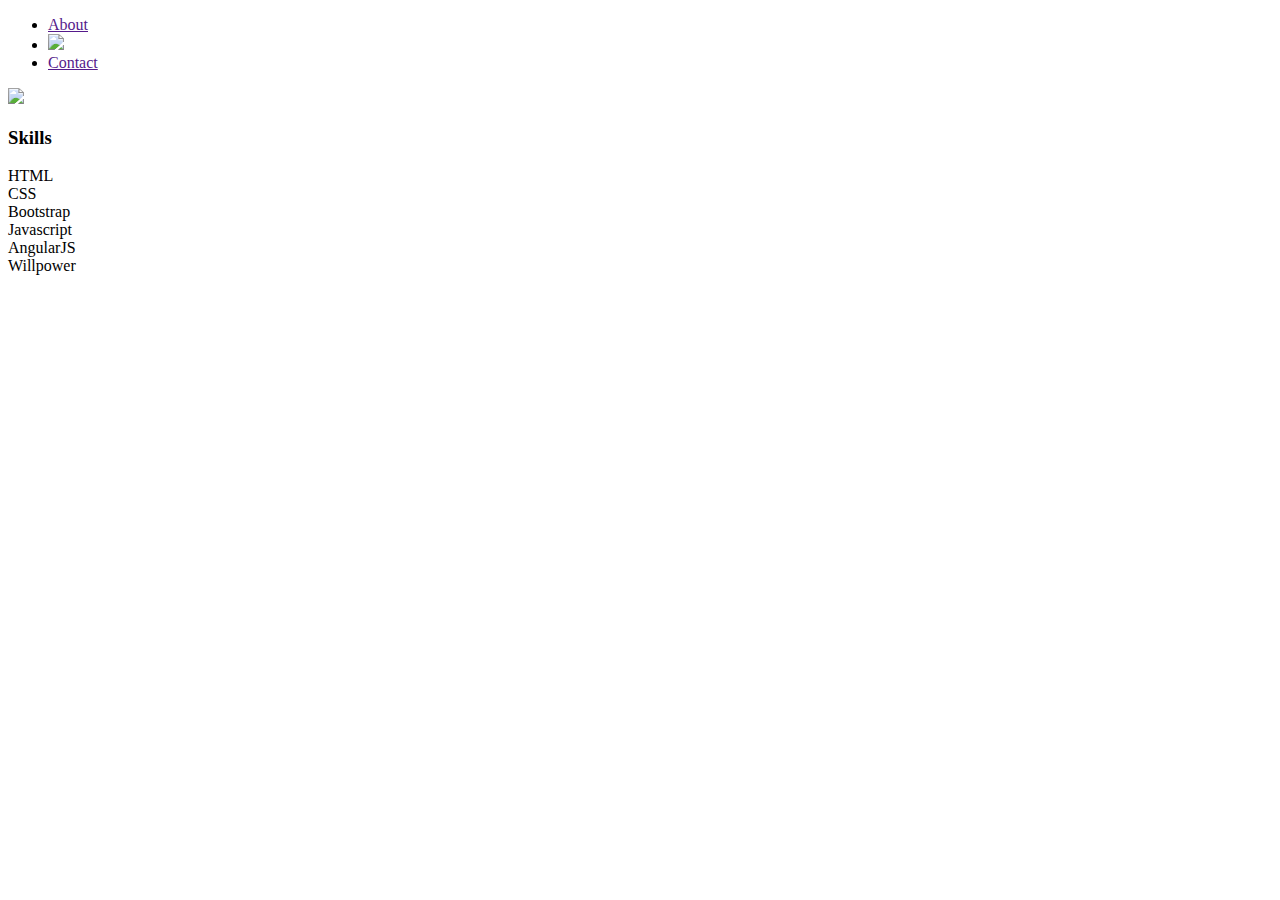
==== palaioGG/index.html @ 637e3a68 "Upload portfolio solution." ====
﻿<!DOCTYPE html>
<html ng-app="myApp">
<head>
    <title>myPortfolio</title>
	<meta charset="utf-8" />
    <!-- stylesheet -->
    <link rel="stylesheet" href="styles/main.css" />
    <!-- bootstrap -->
    <link rel="stylesheet" href="Content/bootstrap.css" />
    <!-- angularJS -->
    <script src="scripts/angular.js"></script>
    <!-- jQuery -->
    <script src="scripts/jquery-3.1.0.js"></script>
    <script src="scripts/jquery-3.1.0.min.js"></script>
    <!-- controller -->
    <script src="js/mainController.js"></script>
    <!-- peity chart -->
    <!--<script src="scripts/angular-peity.js"></script>-->
    <script type="text/javascript" src="https://cdnjs.cloudflare.com/ajax/libs/peity/3.2.0/jquery.peity.js"></script>
    <script src="scripts/ng-peity.js"></script>
</head>
<body ng-controller="myAppController">
    <div class="palaioGG">
        <div class="container-fluid">
            <div class="row">
                <div class="col-xs-12">
                    <nav class="navbar navbar-inverse navbar-fixed-top">
                        <div class="container">
                            <div class="col-xs-6 col-xs-offset-3">
                                <div class="menu-wrapper">
                                    <ul class="nav navbar-nav">
                                        <li>
                                            <a class="menu-list-item" href="">About</a>
                                        </li>
                                        <li>
                                            <div class="avatar-wrapper">
                                                <img class="avatar" src="img/avatar.jpg" />
                                            </div>
                                        </li>
                                        <li>
                                            <a class="menu-list-item" href="">Contact</a>
                                        </li>
                                    </ul>
                                </div>
                            </div>
                        </div>
                    </nav>
                </div>
            </div>
            <div class="row">
                    <div class="jumbotron">
                        <img class="main-img" src="img/jumbotron1.jpg" />
                    </div>
            </div>
            <div class="row" id="about">
                    <div class="skillset">
                        <div class="col-xs-8 col-xs-offset-2">
                            <h3>Skills<span class="straight-line"></span></h3>
                            <div class="row">
                                <div class="col-xs-12 col-md-6">
                                    <div class="skill-wrapper">
                                        HTML
                                        <inline-pie-chart data="PieChart.data" options="PieChart.options"></inline-pie-chart>
                                    </div>
                                </div>
                                <div class="col-xs-12 col-md-6">
                                    <div class="skill-wrapper">
                                        CSS
                                        <inline-bar-chart data="BarChart.data" options="BarChart.options"></inline-bar-chart>
                                    </div>
                                </div>
                            </div>
                            <div class="row">
                                <div class="col-xs-12 col-md-6">
                                    <div class="skill-wrapper">
                                        Bootstrap
                                    </div>
                                </div>
                                <div class="col-xs-12 col-md-6">
                                    <div class="skill-wrapper">
                                        Javascript
                                    </div>
                                </div>
                            </div>
                            <div class="row">
                                <div class="col-xs-12 col-md-6">
                                    <div class="skill-wrapper">
                                        AngularJS
                                    </div>
                                </div>
                                <div class="col-xs-12 col-md-6">
                                    <div class="skill-wrapper">
                                        Willpower
                                    </div>
                                </div>
                            </div>
                            
                        </div>
                    </div>

            </div>
        </div>
    </div>
</body>
</html>
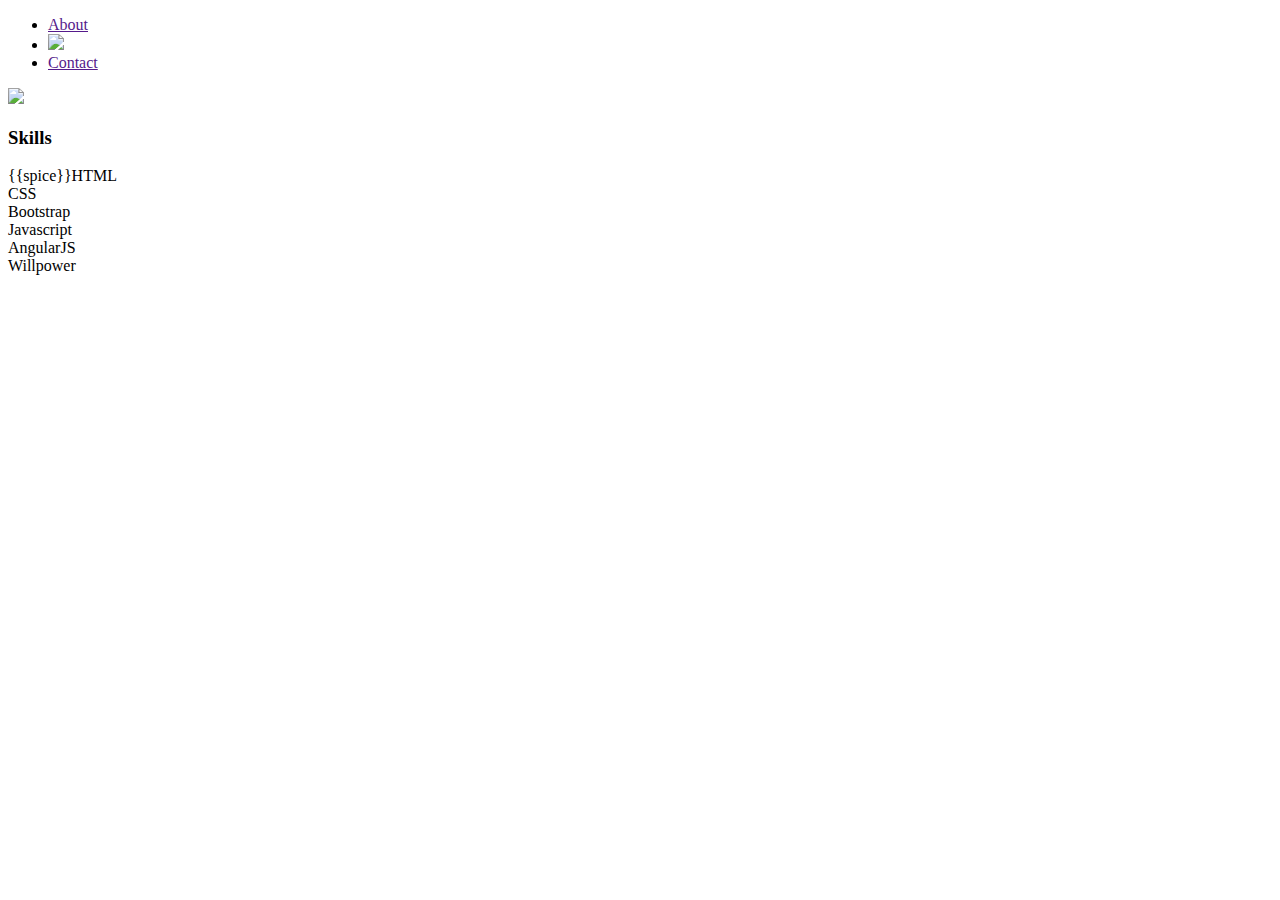
==== commit 1e45adde: "Add C3 Library" ====
--- a/palaioGG/index.html
+++ b/palaioGG/index.html
@@ -1,5 +1,5 @@
 ﻿<!DOCTYPE html>
-<html ng-app="myApp">
+<html ng-app="palaioApp">
 <head>
     <title>myPortfolio</title>
 	<meta charset="utf-8" />
@@ -18,8 +18,19 @@
     <!--<script src="scripts/angular-peity.js"></script>-->
     <script type="text/javascript" src="https://cdnjs.cloudflare.com/ajax/libs/peity/3.2.0/jquery.peity.js"></script>
     <script src="scripts/ng-peity.js"></script>
+    <!-- c3 charts library -->
+    <link rel="stylesheet" href="https://cdnjs.cloudflare.com/ajax/libs/c3/0.4.11/c3.css" />
+    <link rel="stylesheet" href="https://cdnjs.cloudflare.com/ajax/libs/c3/0.4.11/c3.min.css" />
+
+    <script type="text/javascript" src="scripts/d3-3.5.17.min.zopfli.js"></script>
+
+    <script type="text/javascript" src="https://cdnjs.cloudflare.com/ajax/libs/c3/0.4.11/c3.js"></script>
+    <script type="text/javascript" src="https://cdnjs.cloudflare.com/ajax/libs/c3/0.4.11/c3.min.js"></script>
+
+    <script src="scripts/c3-angular.js"></script>
+    <script src="scripts/c3-angular.min.js"></script>
 </head>
-<body ng-controller="myAppController">
+<body ng-controller="palaioController">
     <div class="palaioGG">
         <div class="container-fluid">
             <div class="row">
@@ -59,14 +70,24 @@
                             <div class="row">
                                 <div class="col-xs-12 col-md-6">
                                     <div class="skill-wrapper">
-                                        HTML
-                                        <inline-pie-chart data="PieChart.data" options="PieChart.options"></inline-pie-chart>
+                                        {{spice}}HTML
+                                        <c3chart bindto-id="donut-plot1-chart">
+                                            <chart-column column-id="Data 1"
+                                                          column-values="70"
+                                                          column-type="donut" />
+                                            <chart-column column-id="Data 2"
+                                                          column-values="35"
+                                                          column-type="donut" />
+                                            <chart-column column-id="Data 3"
+                                                          column-values="60"
+                                                          column-type="donut" />
+                                            <chart-donut title="Donut" width="60" />
+                                        </c3chart>
                                     </div>
                                 </div>
                                 <div class="col-xs-12 col-md-6">
                                     <div class="skill-wrapper">
                                         CSS
-                                        <inline-bar-chart data="BarChart.data" options="BarChart.options"></inline-bar-chart>
                                     </div>
                                 </div>
                             </div>
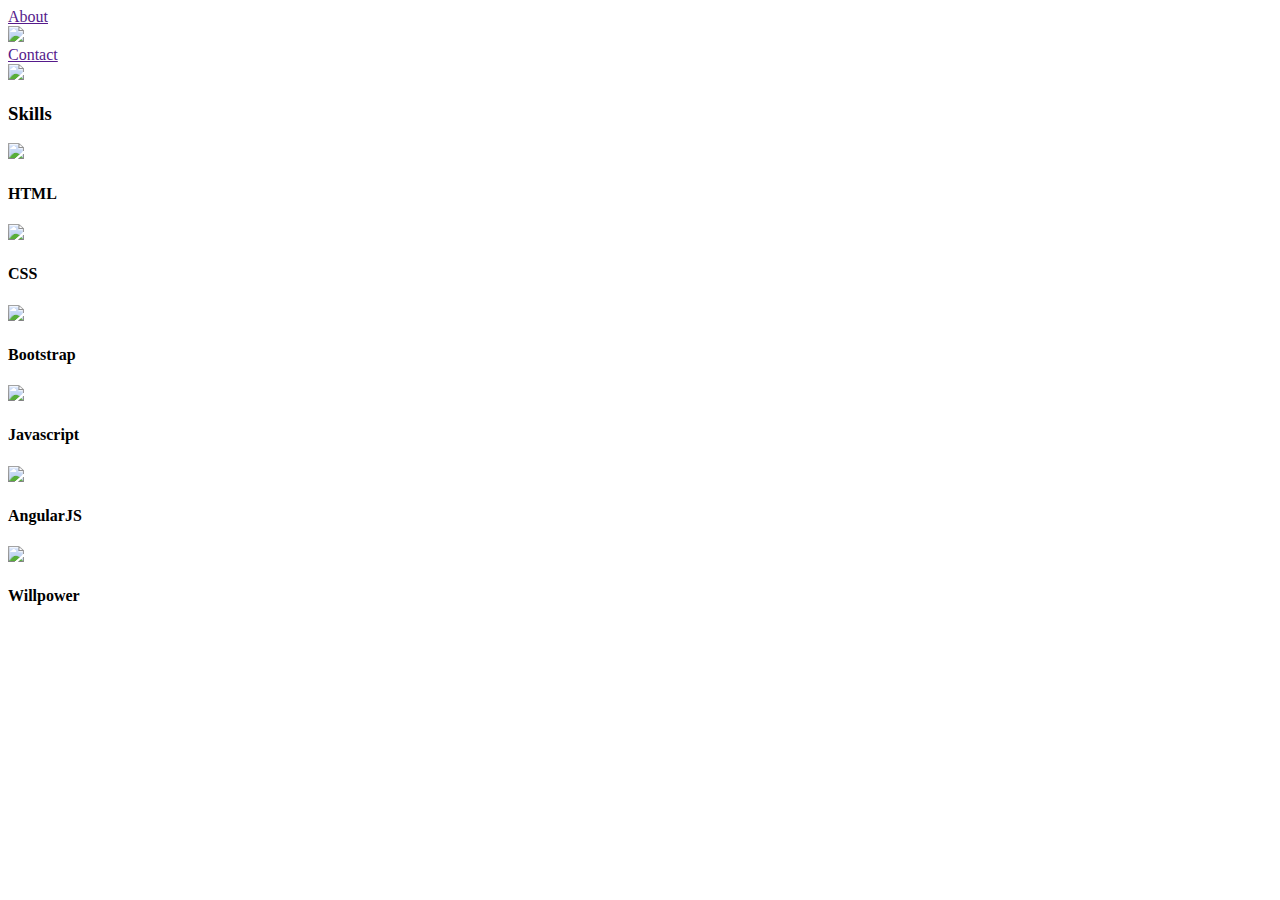
==== commit e81fbaea: "Add skills logos - Fix skillset grid" ====
--- a/palaioGG/index.html
+++ b/palaioGG/index.html
@@ -2,7 +2,7 @@
 <html ng-app="palaioApp">
 <head>
     <title>myPortfolio</title>
-	<meta charset="utf-8" />
+    <meta charset="utf-8" />
     <!-- stylesheet -->
     <link rel="stylesheet" href="styles/main.css" />
     <!-- bootstrap -->
@@ -14,10 +14,6 @@
     <script src="scripts/jquery-3.1.0.min.js"></script>
     <!-- controller -->
     <script src="js/mainController.js"></script>
-    <!-- peity chart -->
-    <!--<script src="scripts/angular-peity.js"></script>-->
-    <script type="text/javascript" src="https://cdnjs.cloudflare.com/ajax/libs/peity/3.2.0/jquery.peity.js"></script>
-    <script src="scripts/ng-peity.js"></script>
     <!-- c3 charts library -->
     <link rel="stylesheet" href="https://cdnjs.cloudflare.com/ajax/libs/c3/0.4.11/c3.css" />
     <link rel="stylesheet" href="https://cdnjs.cloudflare.com/ajax/libs/c3/0.4.11/c3.min.css" />
@@ -35,23 +31,17 @@
         <div class="container-fluid">
             <div class="row">
                 <div class="col-xs-12">
-                    <nav class="navbar navbar-inverse navbar-fixed-top">
+                    <nav class="navbar navbar-fixed-top">
                         <div class="container">
-                            <div class="col-xs-6 col-xs-offset-3">
+                            <div class="col-xs-6 offset-xs-3">
                                 <div class="menu-wrapper">
-                                    <ul class="nav navbar-nav">
-                                        <li>
-                                            <a class="menu-list-item" href="">About</a>
-                                        </li>
-                                        <li>
-                                            <div class="avatar-wrapper">
-                                                <img class="avatar" src="img/avatar.jpg" />
-                                            </div>
-                                        </li>
-                                        <li>
-                                            <a class="menu-list-item" href="">Contact</a>
-                                        </li>
-                                    </ul>
+                                    <a class="nav-link menu-list-item" href="">About</a>
+                                    <a class="nav-link menu-list-item" href="">
+                                        <div class="avatar-wrapper">
+                                            <img class="avatar" src="img/avatar.jpg" />
+                                        </div>
+                                    </a>
+                                    <a class="nav-link menu-list-item" href="">Contact</a>
                                 </div>
                             </div>
                         </div>
@@ -59,65 +49,148 @@
                 </div>
             </div>
             <div class="row">
-                    <div class="jumbotron">
-                        <img class="main-img" src="img/jumbotron1.jpg" />
-                    </div>
+                <div class="jumbotron">
+                    <img class="main-img" src="img/jumbotron1.jpg" />
+                </div>
             </div>
             <div class="row" id="about">
-                    <div class="skillset">
-                        <div class="col-xs-8 col-xs-offset-2">
-                            <h3>Skills<span class="straight-line"></span></h3>
+                <div class="skillset">
+                    <div class="col-xs-8 offset-xs-2">
+                        <h3>Skills<span class="title-straight-line"></span></h3>
+                        <div class="skillset-container">
                             <div class="row">
-                                <div class="col-xs-12 col-md-6">
+                                <div class="col-xs-12 col-md-6 border-line">
                                     <div class="skill-wrapper">
-                                        {{spice}}HTML
-                                        <c3chart bindto-id="donut-plot1-chart">
-                                            <chart-column column-id="Data 1"
-                                                          column-values="70"
-                                                          column-type="donut" />
-                                            <chart-column column-id="Data 2"
-                                                          column-values="35"
-                                                          column-type="donut" />
-                                            <chart-column column-id="Data 3"
-                                                          column-values="60"
-                                                          column-type="donut" />
-                                            <chart-donut title="Donut" width="60" />
-                                        </c3chart>
+                                        <div class="col-xs-4 pull-xs-right">
+                                            <div class="logo-holder">
+                                                <img class="skill-logo" src="img/html_logo.png" />
+                                            </div>
+                                            <h4 class="text-xs-right">HTML</h4>
+                                        </div>
+                                        <div class="col-xs-8">
+                                            <c3chart bindto-id="donut-html-chart">
+                                                <chart-column column-id="skill_progress"
+                                                              column-values="75"
+                                                              column-type="donut" />
+                                                <chart-column column-id="skill_remain"
+                                                              column-values="25"
+                                                              column-type="donut" />
+                                                <chart-donut title="HTML" width="20" />
+                                            </c3chart>
+                                        </div>
                                     </div>
                                 </div>
                                 <div class="col-xs-12 col-md-6">
                                     <div class="skill-wrapper">
-                                        CSS
+                                        <div class="col-xs-4 pull-left">
+                                            <div class="logo-holder">
+                                                <img class="skill-logo float-fix" src="img/css_logo.png" />
+                                            </div>
+                                            <h4 class="skill-title">CSS</h4>
+                                        </div>
+                                        <div class="col-xs-8">
+                                            <c3chart bindto-id="donut-css-chart">
+                                                <chart-column column-id="skill_progress"
+                                                              column-values="68"
+                                                              column-type="donut" />
+                                                <chart-column column-id="skill_remain"
+                                                              column-values="32"
+                                                              column-type="donut" />
+                                                <chart-donut title="HTML" width="20" />
+                                            </c3chart>
+                                        </div>
                                     </div>
                                 </div>
                             </div>
                             <div class="row">
-                                <div class="col-xs-12 col-md-6">
+                                <div class="col-xs-12 col-md-6 border-line">
                                     <div class="skill-wrapper">
-                                        Bootstrap
+                                        <div class="col-xs-4 pull-xs-right">
+                                            <div class="logo-holder">
+                                                <img class="skill-logo" src="img/Boostrap_logo.svg" />
+                                            </div>
+                                            <h4 class="text-xs-right">Bootstrap</h4>
+                                        </div>
+                                        <div class="col-xs-8">
+                                            <c3chart bindto-id="donut-bootstrap-chart">
+                                                <chart-column column-id="skill_progress"
+                                                              column-values="65"
+                                                              column-type="donut" />
+                                                <chart-column column-id="skill_remain"
+                                                              column-values="35"
+                                                              column-type="donut" />
+                                                <chart-donut title="HTML" width="20" />
+                                            </c3chart>
+                                        </div>
                                     </div>
                                 </div>
                                 <div class="col-xs-12 col-md-6">
                                     <div class="skill-wrapper">
-                                        Javascript
+                                        <div class="col-xs-4">
+                                            <div class="logo-holder">
+                                                <img class="skill-logo float-fix" src="img/javascript_logo.png" />
+                                            </div>
+                                            <h4 class="skill-title text-xs-left">Javascript</h4>
+                                        </div>
+                                        <div class="col-xs-8">
+                                            <c3chart bindto-id="donut-js-chart">
+                                                <chart-column column-id="skill_progress"
+                                                              column-values="48"
+                                                              column-type="donut" />
+                                                <chart-column column-id="skill_remain"
+                                                              column-values="52"
+                                                              column-type="donut" />
+                                                <chart-donut title="HTML" width="20" />
+                                            </c3chart>
+                                        </div>
                                     </div>
                                 </div>
                             </div>
                             <div class="row">
-                                <div class="col-xs-12 col-md-6">
+                                <div class="col-xs-12 col-md-6 border-line">
                                     <div class="skill-wrapper">
-                                        AngularJS
+                                        <div class="col-xs-4 pull-xs-right">
+                                            <div class="logo-holder">
+                                                <img class="skill-logo" src="img/angular_logo.png" />
+                                            </div>
+                                            <h4 class="text-xs-right">AngularJS</h4>
+                                        </div>
+                                        <div class="col-xs-8 pull-right">
+                                            <c3chart bindto-id="donut-angular-chart">
+                                                <chart-column column-id="skill_progress"
+                                                              column-values="46"
+                                                              column-type="donut" />
+                                                <chart-column column-id="skill_remain"
+                                                              column-values="54"
+                                                              column-type="donut" />
+                                                <chart-donut title="HTML" width="20" />
+                                            </c3chart>
+                                        </div>
                                     </div>
                                 </div>
                                 <div class="col-xs-12 col-md-6">
                                     <div class="skill-wrapper">
-                                        Willpower
+                                        <div class="col-xs-4 pull-left">
+                                            <div class="logo-holder">
+                                                <img class="skill-logo float-fix" src="img/will_logo.png" />
+                                            </div>
+                                            <h4 class="skill-title">Willpower</h4>
+                                        </div>
+                                        <div class="col-xs-8">
+                                            <c3chart bindto-id="donut-will-chart">
+                                                <chart-column column-id="skill_progress"
+                                                              column-values="100"
+                                                              column-type="donut" />
+                                                <chart-donut title="HTML" width="20" />
+                                            </c3chart>
+                                        </div>
                                     </div>
                                 </div>
                             </div>
-                            
+
                         </div>
                     </div>
+                </div>
 
             </div>
         </div>
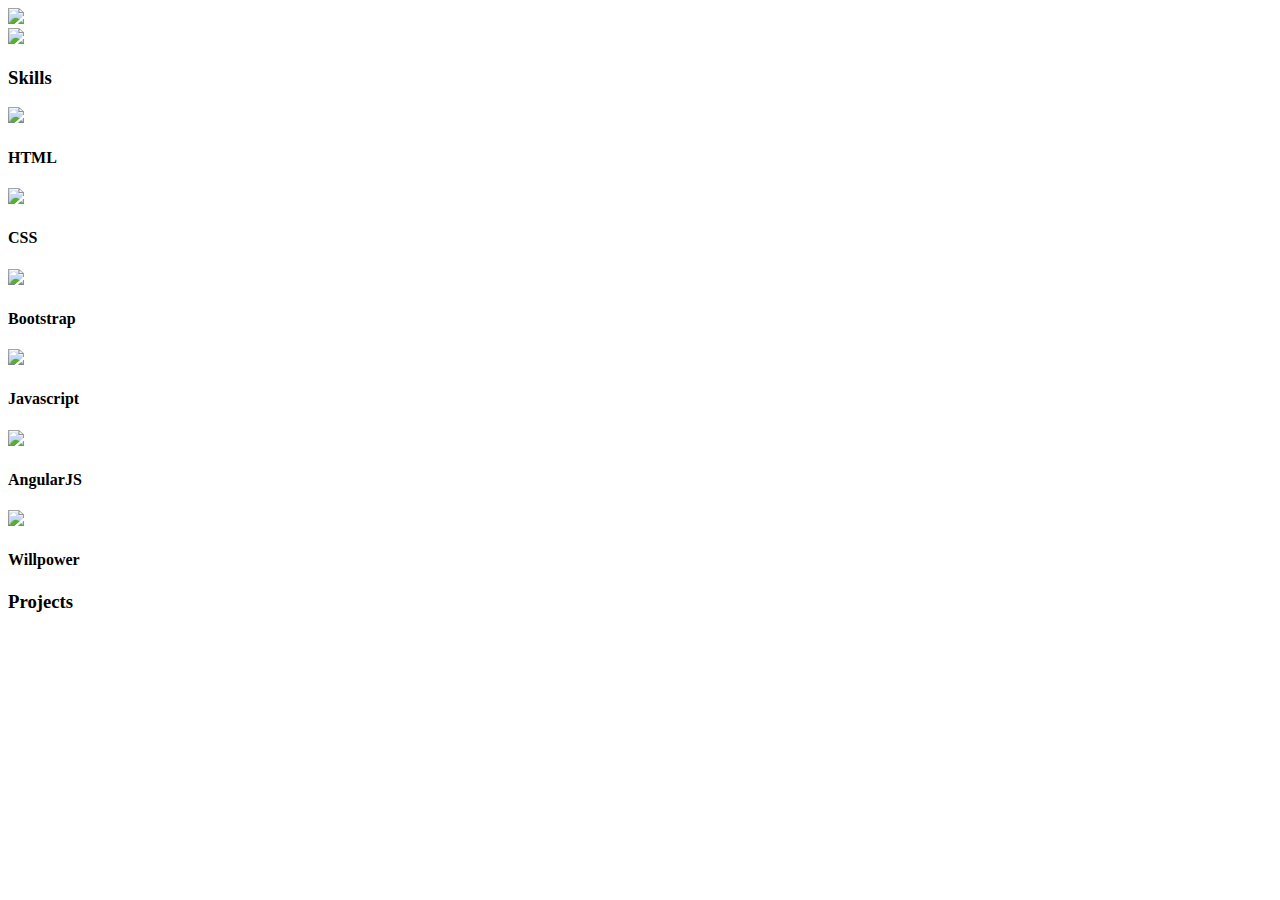
==== commit a8ac1e29: "Add Projects section [empty]" ====
--- a/palaioGG/index.html
+++ b/palaioGG/index.html
@@ -33,17 +33,17 @@
                 <div class="col-xs-12">
                     <nav class="navbar navbar-fixed-top">
                         <div class="container">
-                            <div class="col-xs-6 offset-xs-3">
+                            <!--<div class="col-xs-2 offset-xs-5">-->
                                 <div class="menu-wrapper">
-                                    <a class="nav-link menu-list-item" href="">About</a>
+                                    <!--<a class="nav-link menu-list-item" href="">About</a>-->
                                     <a class="nav-link menu-list-item" href="">
                                         <div class="avatar-wrapper">
                                             <img class="avatar" src="img/avatar.jpg" />
                                         </div>
                                     </a>
-                                    <a class="nav-link menu-list-item" href="">Contact</a>
-                                </div>
-                            </div>
+                                    <!--<a class="nav-link menu-list-item" href="">Contact</a>-->
+                                </div>
+                            <!--</div>-->
                         </div>
                     </nav>
                 </div>
@@ -191,7 +191,16 @@
                         </div>
                     </div>
                 </div>
-
+            </div>
+            <div class="row" id="projects">
+                <div class="projects">
+                    <div class="col-xs-8 offset-xs-2">
+                        <h3>Projects<span class="title-straight-line"></span></h3>
+                        <div class="projects-container">
+
+                        </div>
+                    </div>
+                </div>
             </div>
         </div>
     </div>
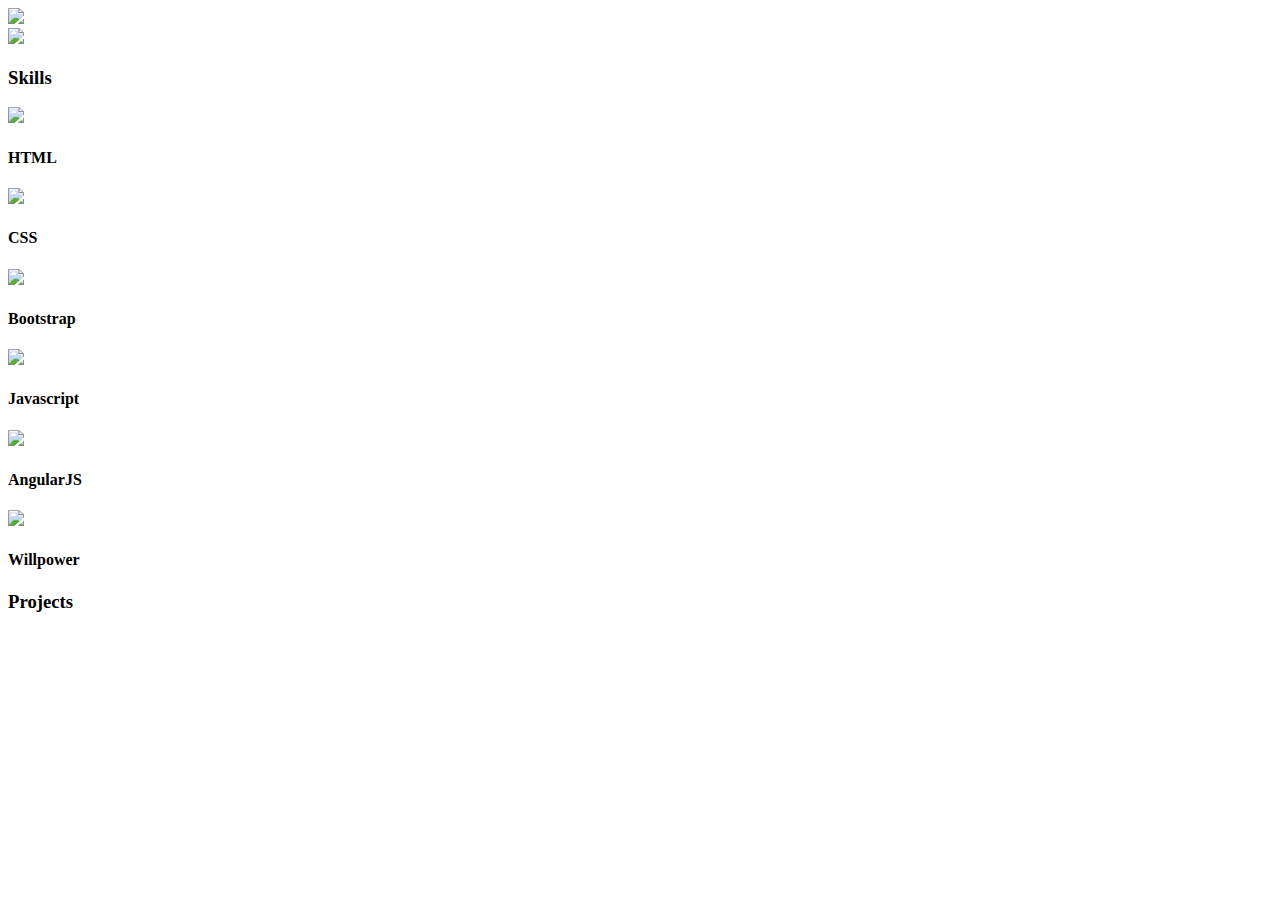
==== commit 98d0622e: "Basically now i changed the title - test" ====
--- a/palaioGG/index.html
+++ b/palaioGG/index.html
@@ -1,12 +1,14 @@
 ﻿<!DOCTYPE html>
 <html ng-app="palaioApp">
 <head>
-    <title>myPortfolio</title>
+    <title>palaioGG - Portfolio</title>
     <meta charset="utf-8" />
     <!-- stylesheet -->
     <link rel="stylesheet" href="styles/main.css" />
     <!-- bootstrap -->
     <link rel="stylesheet" href="Content/bootstrap.css" />
+    <!-- font awesome -->
+    <link href="https://maxcdn.bootstrapcdn.com/font-awesome/4.6.3/css/font-awesome.min.css" rel="stylesheet" integrity="sha384-T8Gy5hrqNKT+hzMclPo118YTQO6cYprQmhrYwIiQ/3axmI1hQomh7Ud2hPOy8SP1" crossorigin="anonymous">
     <!-- angularJS -->
     <script src="scripts/angular.js"></script>
     <!-- jQuery -->
@@ -34,15 +36,30 @@
                     <nav class="navbar navbar-fixed-top">
                         <div class="container">
                             <!--<div class="col-xs-2 offset-xs-5">-->
-                                <div class="menu-wrapper">
-                                    <!--<a class="nav-link menu-list-item" href="">About</a>-->
-                                    <a class="nav-link menu-list-item" href="">
-                                        <div class="avatar-wrapper">
-                                            <img class="avatar" src="img/avatar.jpg" />
-                                        </div>
+                            <div class="menu-wrapper">
+                                <!--<a class="nav-link menu-list-item" href="">About</a>-->
+                                <a class="nav-link menu-list-item" href="">
+                                    <div class="avatar-wrapper">
+                                        <img class="avatar" src="img/avatar.jpg" />
+                                    </div>
+                                </a>
+                                <!--<a class="nav-link menu-list-item" href="">Contact</a>-->
+                                <div class="menu-icons skills-link">
+                                    <a href="">
+                                        <i class="fa fa-pie-chart fa-3x" aria-hidden="true"></i>
                                     </a>
-                                    <!--<a class="nav-link menu-list-item" href="">Contact</a>-->
-                                </div>
+                                </div>
+                                <div class="menu-icons projects-link">
+                                    <a href="">
+                                        <i class="fa fa-briefcase fa-3x" aria-hidden="true"></i>
+                                    </a>
+                                </div>
+                                <div class="menu-icons contact-link">
+                                    <a href="">
+                                        <i class="fa fa-envelope fa-3x" aria-hidden="true"></i>
+                                    </a>
+                                </div>
+                            </div>
                             <!--</div>-->
                         </div>
                     </nav>
